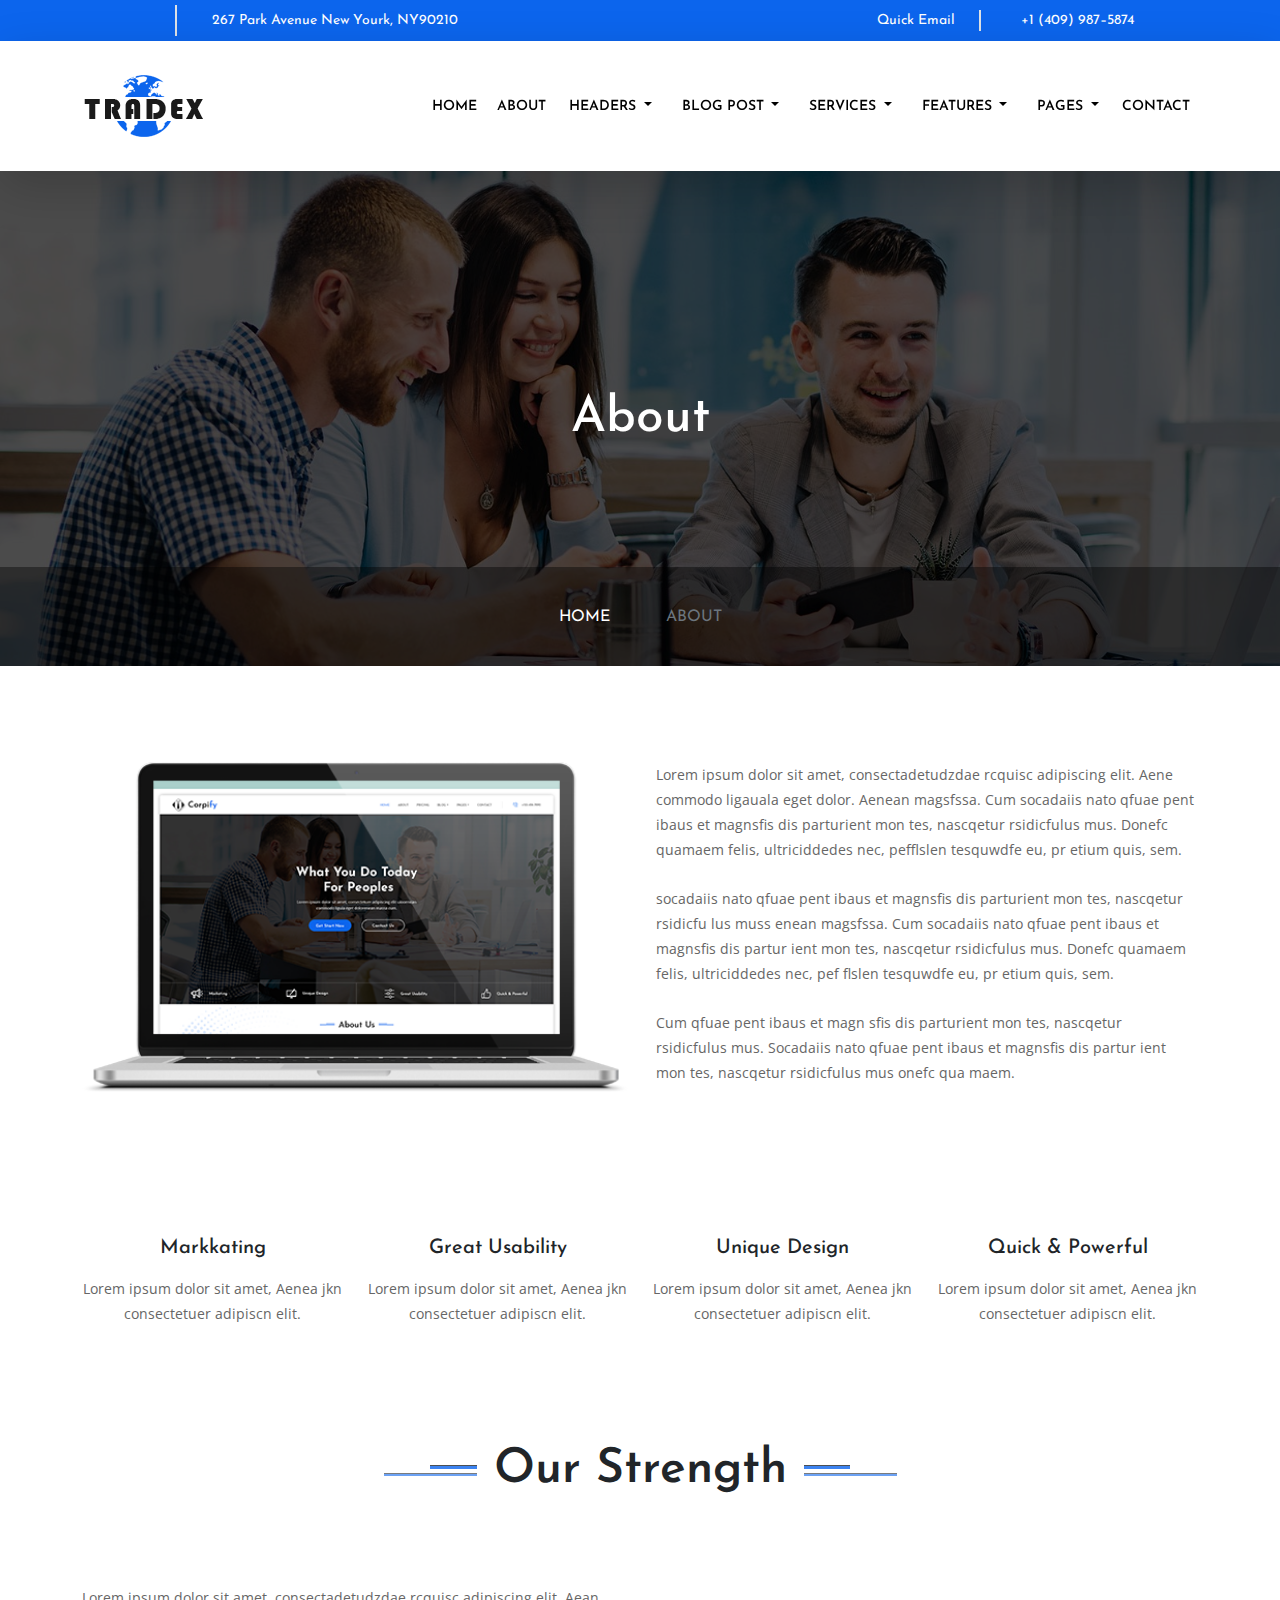
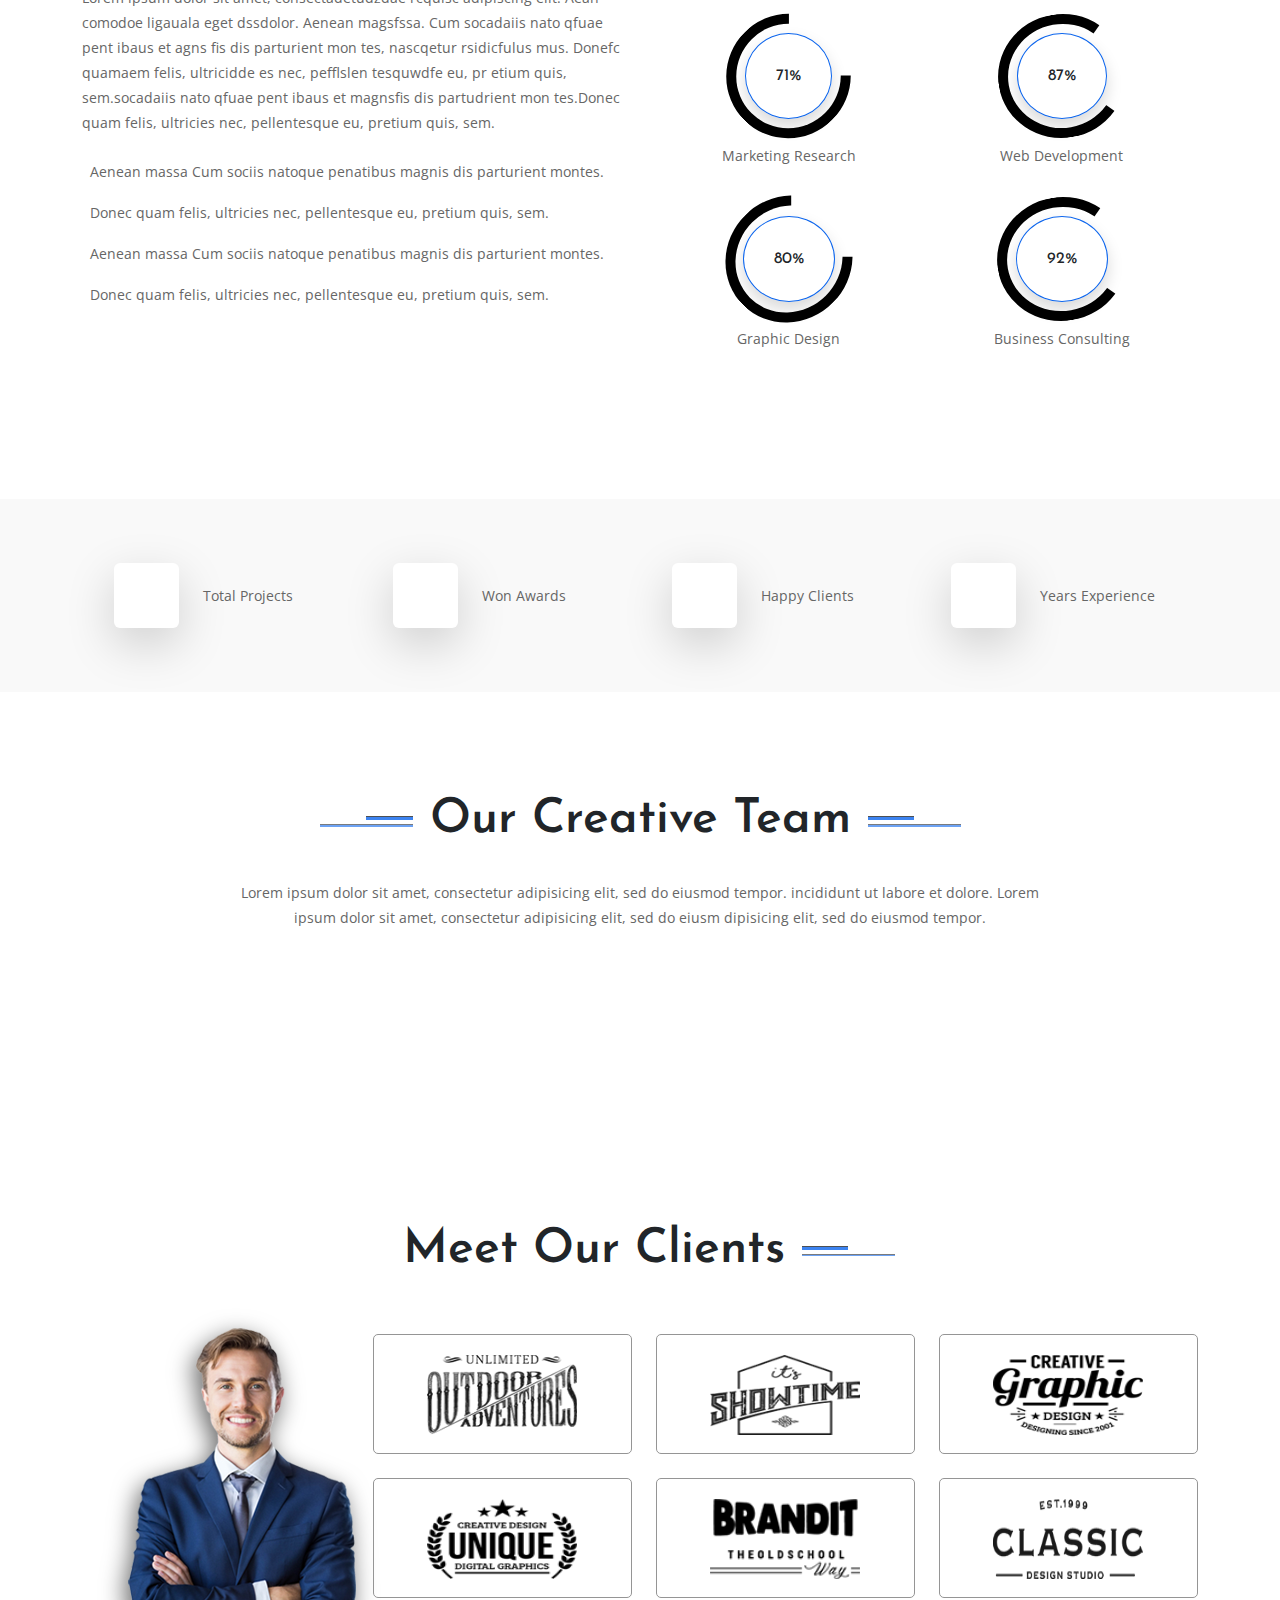
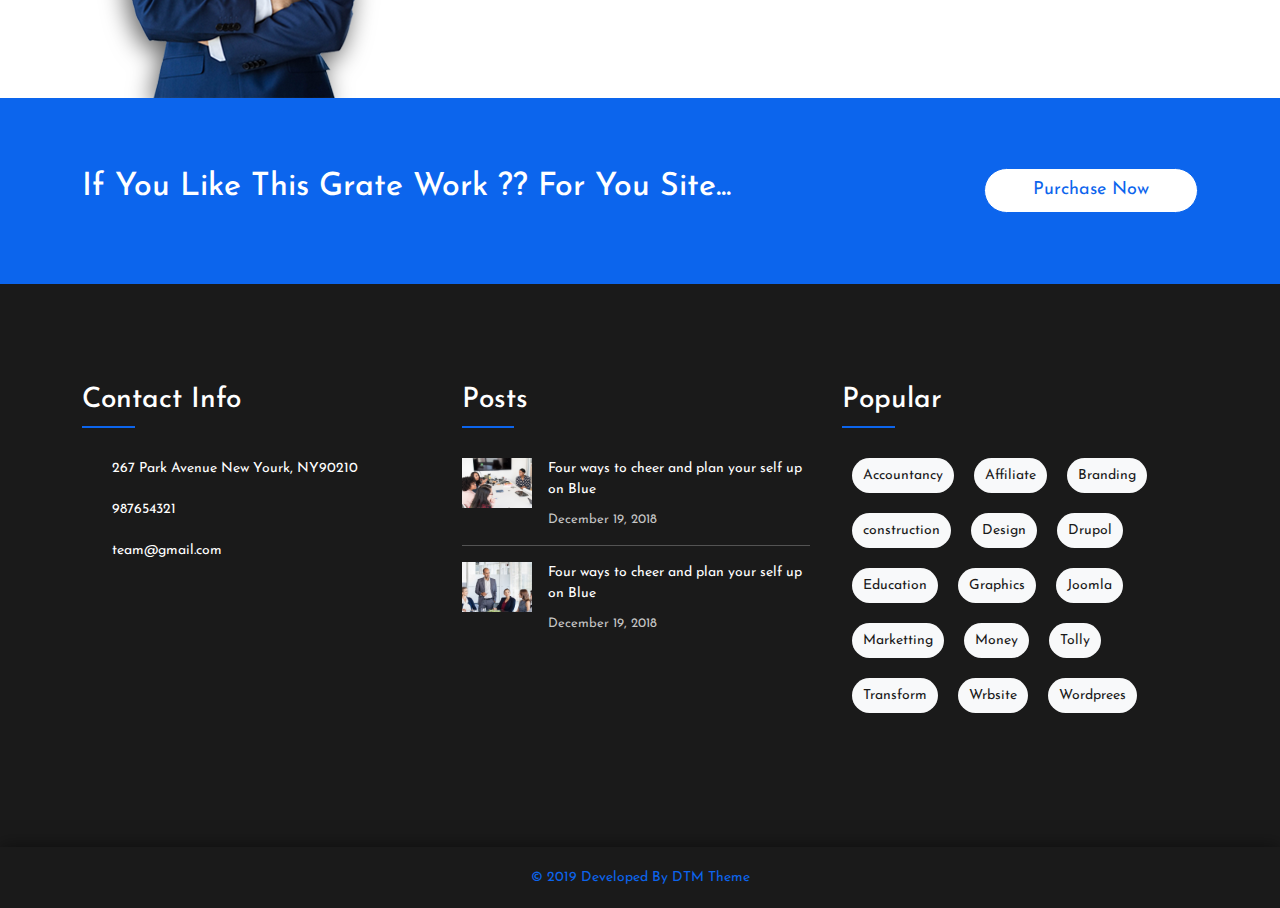
==== about.html @ 4e7ef1e7 "Add files via upload" ====
<!DOCTYPE html>
<html lang="en">
<head>
    <meta charset="UTF-8">
    <meta http-equiv="X-UA-Compatible" content="IE=edge">
    <meta name="viewport" content="width=device-width, initial-scale=1.0">
    <title id="title">About</title>
    <!-- owlcarousel link -->
    <link rel="stylesheet" href="Css/owl.carousel.min.css">
    <link rel="stylesheet" href="Css/owl.theme.default.min.css">
    <!-- google font link -->
    <link rel="preconnect" href="https://fonts.googleapis.com">
    <link rel="preconnect" href="https://fonts.gstatic.com" crossorigin>
    <link href="https://fonts.googleapis.com/css2?family=Josefin+Sans:wght@100;200;300;400;500;600;700&family=Open+Sans:wght@400;600;700&display=swap" rel="stylesheet">
    <!-- fontasome link -->
    <link rel="stylesheet" href="https://cdnjs.cloudflare.com/ajax/libs/font-awesome/6.2.0/css/all.min.css" 
    integrity="sha512-xh6O/CkQoPOWDdYTDqeRdPCVd1SpvCA9XXcUnZS2FmJNp1coAFzvtCN9BmamE+4aHK8yyUHUSCcJHgXloTyT2A==" 
    crossorigin="anonymous" referrerpolicy="no-referrer" />
    <!-- Animate.css File-->
    <link rel="stylesheet" href="https://cdnjs.cloudflare.com/ajax/libs/animate.css/4.1.1/animate.min.css"/>
    <!-- bootstrap file  -->
    <link rel="stylesheet" href="Css/bootstrap.min.css">
    <!-- Custam Css file -->
    <link rel="stylesheet" href="Css/main.css">
    <!-- Css Responsive -->
    <link rel="stylesheet" href="Css/responsive.css">
</head>
<body>
     <!-- Start header -->
     <header class="d-none d-lg-flex" id="head">
        <div class="container d-flex">
            <div class="head-left d-flex">
                <div class="social-icons d-flex ">
                    <a href="https://www.facebook.com/fars.omar.526/"><i class="fa-brands fa-facebook-f pe-2 py-2"></i></a>
                    <a href="https://www.facebook.com/fars.omar.526/"><i class="fa-brands fa-twitter pe-2 py-2"></i></a>
                    <a href="https://www.facebook.com/fars.omar.526/"><i class="fa-brands fa-linkedin-in pe-2 py-2"></i></a>
                    <a href="https://www.facebook.com/fars.omar.526/"><i class="fa-brands fa-instagram pe-2 py-2"></i></a>
                    <a href="https://www.facebook.com/fars.omar.526/"><i class="fa-brands fa-google-plus-g border-end border-2 pe-3 py-2"></i></a>
                </div>
                <div class="address d-flex">
                    <i class="fa fa-location-dot my-auto"></i>
                    <p class="my-auto">267 Park Avenue New Yourk, NY90210</p>
                </div>
            </div>
            <div class="head-right d-flex w-50  justify-content-end align-items-center">
                <div class="email-labal border-end border-2 d-flex align-items-center px-4">
                    <i class="fa-regular fa-envelope px-3"></i>
                    <p class="my-auto">Quick Email</p>
                </div>
                <div class="phone-labal d-flex align-items-center px-2">
                    <i class="fa-solid fa-phone-volume px-3 rotate"></i>
                    <p class="my-auto">+1 (409) 987–5874</p>
                </div>
            </div>
        </div>
    </header>
    <!-- End header -->
    <!-- Start Nav -->
    <nav class="navbar navbar-expand-lg bg-white sticky-top shadow-lg">
      <div class="container">
          <a class="navbar-brand py-4" href="#">
            <img src="Image/Trade-X-Logo.png" alt="Logo">
          </a>
          <button class="navbar-toggler" type="button" data-bs-toggle="collapse" data-bs-target="#navbarNavDropdown" 
          aria-controls="navbarNavDropdown" aria-expanded="false" aria-label="Toggle navigation">
            <span class="navbar-toggler-icon"></span>
          </button>
          <div class="collapse navbar-collapse m-auto justify-content-end" id="navbarNavDropdown">
            <ul class="navbar-nav">
              <li class="nav-item">
                  <a class="nav-link me-1" href="index.html" aria-current="page" >HOME</a>
              </li>
              <li class="nav-item">
                <a class="nav-link" aria-current="page" href="about.html">ABOUT</a>
              </li>
              <li class="nav-item dropdown">
                <a class="nav-link dropdown-toggle" href="#" role="button" data-bs-toggle="dropdown" aria-expanded="false">
                  HEADERS
                </a>
                <ul class="dropdown-menu">
                  <li><a class="dropdown-item" href="#">Header Style1</a></li>
                  <li><a class="dropdown-item" href="#">Header Style 2</a></li>
                  <li><a class="dropdown-item" href="#">Another action</a></li>
                  <li><a class="dropdown-item" href="#">Something else here</a></li>
                </ul>
              </li>
              <li class="nav-item dropdown">
                  <a class="nav-link dropdown-toggle" href="#" role="button" data-bs-toggle="dropdown" aria-expanded="false">
                    BLOG POST
                  </a>
                  <ul class="dropdown-menu">
                    <li><a class="dropdown-item" href="#">Action</a></li>
                    <li><a class="dropdown-item" href="#">Another action</a></li>
                    <li><a class="dropdown-item" href="#">Something else here</a></li>
                  </ul>
              </li>
              <li class="nav-item dropdown">
                  <a class="nav-link dropdown-toggle" href="#" role="button" data-bs-toggle="dropdown" aria-expanded="false">
                    SERVICES
                  </a>
                  <ul class="dropdown-menu">
                    <li><a class="dropdown-item" href="#">Action</a></li>
                    <li><a class="dropdown-item" href="#">Another action</a></li>
                    <li><a class="dropdown-item" href="#">Something else here</a></li>
                  </ul>
              </li>
              <li class="nav-item dropdown">
                  <a class="nav-link dropdown-toggle" href="#" role="button" data-bs-toggle="dropdown" aria-expanded="false">
                    FEATURES
                  </a>
                  <ul class="dropdown-menu">
                    <li><a class="dropdown-item" href="#">Action</a></li>
                    <li><a class="dropdown-item" href="#">Another action</a></li>
                    <li><a class="dropdown-item" href="#">Something else here</a></li>
                  </ul>
              </li>
              <li class="nav-item dropdown">
                  <a class="nav-link dropdown-toggle" href="#" role="button" data-bs-toggle="dropdown" aria-expanded="false">
                    PAGES
                  </a>
                  <ul class="dropdown-menu">
                    <li><a class="dropdown-item" href="#">Action</a></li>
                    <li><a class="dropdown-item" href="#">Another action</a></li>
                    <li><a class="dropdown-item" href="#">Something else here</a></li>
                  </ul>
              </li>
              <li class="nav-item">
                  <a class="nav-link" aria-current="page" href="contact.html">CONTACT</a>
              </li>
            </ul>
          </div>
      </div>
    </nav>
    <!-- End Nav -->
    <!-- Start About Slider -->
    <section class="contactSlider">
      <div class="layOut d-flex">
        <h1 class="m-auto">About</h1>
      </div>
      <div class="smallLayOut d-flex">
        <a href="index.html" class="mx-3">
          HOME
          <i class="fa-solid fa-angle-right ms-4"></i>
        </a>
        <a href="about.html" class="mx-3 text-muted">ABOUT</a>
      </div>
    </section>
    <!-- End About Slider -->
    <!-- Start Laptop Section -->
    <section class="laptop my-5 py-5">
        <div class="container">
          <div class="row">
            <div class="col-12 col-lg-6 mb-4">
              <img src="Image/laptop.png" alt="Laptop" class="w-100">
          </div>
          <div class="col-12 col-lg-6 px-3">
              <p class="p-common">
                  Lorem ipsum dolor sit amet, consectadetudzdae rcquisc adipiscing elit. Aene commodo ligauala eget dolor. Aenean magsfssa. 
                  Cum socadaiis nato qfuae pent ibaus et magnsfis dis parturient mon tes, nascqetur rsidicfulus mus. Donefc quamaem felis, 
                  ultriciddedes nec, pefflslen tesquwdfe eu, pr etium quis, sem.
              </p>
              <br>
              <p class="p-common">
                  socadaiis nato qfuae pent ibaus et magnsfis dis parturient mon tes, nascqetur rsidicfu lus muss enean magsfssa. 
                  Cum socadaiis nato qfuae pent ibaus et magnsfis dis partur ient mon tes, nascqetur rsidicfulus mus. 
                  Donefc quamaem felis, ultriciddedes nec, pef flslen tesquwdfe eu, pr etium quis, sem.
              </p>
              <br>
              <p class="p-common">
                  Cum qfuae pent ibaus et magn sfis dis parturient mon tes, nascqetur rsidicfulus mus. 
                  Socadaiis nato qfuae pent ibaus et magnsfis dis partur ient mon tes, 
                  nascqetur rsidicfulus mus onefc qua maem.
              </p>
            </div>
          </div> 
        </div>
    </section>
    <!-- End Laptop Section -->
    <!-- Start Icons Section -->
    <div class="serivces-about">
        <div class="container">
            <div class="row">
                <div class="col-12 col-md-6 col-lg-3 d-flex flex-column text-center icon-box">
                   <i class="fa fa-bullhorn mb-4"></i></a>  
                    <h5 class="mb-3">Markkating</h5>
                    <p class="p-common mb-3">
                        Lorem ipsum dolor sit amet, Aenea jkn consectetuer adipiscn elit.
                    </p>
                </div>
                <div class="col-12 col-md-6 col-lg-3 d-flex flex-column text-center icon-box">
                    <i class="fa-solid fa-sliders mb-4"></i>
                    <h5 class="mb-3">Great Usability</h5>
                    <p class="p-common mb-3">
                        Lorem ipsum dolor sit amet, Aenea jkn consectetuer adipiscn elit.
                    </p>
                </div>
                <div class="col-12 col-md-6 col-lg-3 d-flex flex-column text-center icon-box">
                    <i class="fa-solid fa-tv mb-4"></i>
                    <h5 class="mb-3">Unique Design</h5>
                    <p class="p-common mb-3">
                        Lorem ipsum dolor sit amet, Aenea jkn consectetuer adipiscn elit.
                    </p>
                </div>
                <div class="col-12 col-md-6 col-lg-3 d-flex flex-column text-center icon-box">
                    <i class="fa fa-thumbs-up mb-4"></i>
                    <h5 class="mb-3">Quick & Powerful</h5>
                    <p class="p-common mb-3">
                        Lorem ipsum dolor sit amet, Aenea jkn consectetuer adipiscn elit.
                    </p>
                </div>
            </div>
        </div>
    </div>
    <!-- End Icons Section -->
    <!-- start Our Strength -->
    <div class="ourStrength">
        <div class="container">
            <div class="row mb-5 pb-2">
                <div class="header-seation row justify-content-center">
                  <div class="head-side right col-2 col-md-1">
                    <hr>
                    <hr>
                  </div>
                  <div class="head-middle col-auto my-auto">
                    <p class="display-5 fw-semibold">Our Strength</p>
                  </div>
                  <div class="head-side col-2 col-md-1">
                    <hr>
                    <hr>
                  </div>
                </div>
            </div>
            <div class="row">
                <div class="col-12 col-lg-6">
                    <p class="p-common">
                        Lorem ipsum dolor sit amet, consectadetudzdae rcquisc adipiscing elit. 
                        Aean comodoe ligauala eget dssdolor. Aenean magsfssa. 
                        Cum socadaiis nato qfuae pent ibaus et agns fis dis parturient mon tes, 
                        nascqetur rsidicfulus mus. Donefc quamaem felis, ultricidde es nec, 
                        pefflslen tesquwdfe eu, pr etium quis, 
                        sem.socadaiis nato qfuae pent ibaus et magnsfis dis partudrient mon tes.Donec quam felis, 
                        ultricies nec, pellentesque eu, pretium quis, sem.
                    </p>
                    <br>
                    <div class="d-flex align-items-center mb-3">
                        <i class="fa fa-angle-double-right text-muted me-2 icon"></i>
                        <p class="p-common">
                            Aenean massa Cum sociis natoque penatibus magnis dis parturient montes.
                        </p>
                    </div>
                    <div class="d-flex align-items-center mb-3">
                        <i class="fa fa-angle-double-right text-muted me-2 icon"></i>
                        <p class="p-common">
                          Donec quam felis, ultricies nec, pellentesque eu, pretium quis, sem.
                        </p>
                    </div>
                    <div class="d-flex align-items-center mb-3">
                        <i class="fa fa-angle-double-right text-muted me-2 icon"></i>
                        <p class="p-common">
                            Aenean massa Cum sociis natoque penatibus magnis dis parturient montes.
                        </p>
                    </div>
                    <div class="d-flex align-items-center mb-3">
                        <i class="fa fa-angle-double-right text-muted me-2 icon"></i>
                        <p class="p-common">
                            Donec quam felis, ultricies nec, pellentesque eu, pretium quis, sem.
                        </p>
                    </div>
                </div>
                <div class="col-12 col-lg-6 d-flex flex-wrap mt-5">
                  <div class="col-12 col-md-6 d-flex mb-5 flex-column">
                    <span class="m-auto shadow"><p class="m-auto">71%</p></span>
                    <p class="p-common m-auto pt-4">Marketing Research</p>
                  </div>
                  <div class="col-12 col-md-6 d-flex mb-5 flex-column">
                    <span class="m-auto shadow  n87"><p class="m-auto">87%</p></span>
                    <p class="p-common m-auto pt-4">Web Development</p>
                  </div>
                  <div class="col-12 col-md-6 d-flex mb-5 flex-column">
                    <span class="m-auto shadow"><p class="m-auto">80%</p></span>
                    <p class="p-common m-auto pt-4">Graphic Design</p>
                  </div>
                  <div class="col-12 col-md-6 d-flex mb-5 flex-column">
                    <span class="m-auto shadow n92"><p class="m-auto">92%</p></span>
                    <p class="p-common m-auto pt-4">Business Consulting</p>
                  </div>
                </div>
            </div>
        </div>
    </div>
    <!-- End Our Strength -->
    <!-- Start Counter -->
    <section class="counter py-5">
      <div class="container d-flex justify-content-between flex-column flex-md-row">
        <div class="counter-1 d-flex align-items-center py-3 mx-auto">
          <a class="aInCounterBox d-flex shadow-lg mx-4 rounded-2"><i class="m-auto fa fa-tv"></i></a>
          <div class="counter-info">
            <h4 class="countWant"></h4>
            <p class="p-common">Total Projects</p>
          </div>
        </div>
        <div class="counter-1 d-flex align-items-center py-3 mx-auto">
          <a class="aInCounterBox d-flex shadow-lg mx-4 rounded-2"><i class="m-auto fa fa-trophy"></i></a>
          <div class="counter-info">
            <h4 class="countWant"></h4>
            <p class="p-common">Won Awards</p>
          </div>
        </div>
        <div class="counter-1 d-flex align-items-center py-3 mx-auto">
          <a class="aInCounterBox d-flex shadow-lg mx-4 rounded-2"><i class="m-auto fa fa-face-smile"></i></a>
          <div class="counter-info">
            <h4 class="countWant"></h4>
            <p class="p-common">Happy Clients</p>
          </div>
        </div>
        <div class="counter-1 d-flex align-items-center py-3 mx-auto">
          <a class="aInCounterBox d-flex shadow-lg mx-4 rounded-2"><i class="m-auto fa-solid fa-calendar-days"></i></a>
          <div class="counter-info">
            <h4 class="countWant"></h4>
            <p class="p-common">Years Experience</p>
          </div>
        </div>
      </div>
    </section>
    <!-- End Counter -->
    <!-- Start Our Creative Team -->
    <section class="ourCreativeTeamAbout">
      <div class="container">
        <div class="row">
          <div class="header-seation row justify-content-center">
            <div class="head-side right col-2 col-md-1">
              <hr>
              <hr>
            </div>
            <div class="head-middle col-auto my-auto">
              <p class="display-5 fw-semibold">Our Creative Team</p>
            </div>
            <div class="head-side col-2 col-md-1">
              <hr>
              <hr>
            </div>
          </div>
          <p class="text-center m-auto p-common w-75 mb-5">
            Lorem ipsum dolor sit amet, consectetur adipisicing elit, 
            sed do eiusmod tempor. 
            incididunt ut labore et dolore. 
            Lorem ipsum dolor sit amet, consectetur adipisicing elit, 
            sed do eiusm dipisicing elit, sed do eiusmod tempor.
          </p>
        </div>
        <div class="row my-5 pb-5">
          <div class="owl-carousel owl-theme">
            <div class="item">
              <div class="ourTeamItem text-center">
                <img src="Image/team1.png" class="mx-auto">
                <div class="teamInfo">
                  <h6 class="pt-3"><a>Jen Whyan</a></h6>
                  <span>Founder</span>
                  <div class="movedPart">
                    <span class="upHover"></span>
                    <div class="social-icons">
                      <a href="https://www.facebook.com/fars.omar.526/"><i class="fa-brands fa-facebook-f pe-2 py-2"></i></a>
                      <a href="https://www.facebook.com/fars.omar.526/"><i class="fa-brands fa-twitter pe-2 py-2"></i></a>
                      <a href="https://www.facebook.com/fars.omar.526/"><i class="fa-brands fa-linkedin-in pe-2 py-2"></i></a>
                      <a href="https://www.facebook.com/fars.omar.526/"><i class="fa-brands fa-google-plus-g pe-3 py-2"></i></a>
                      <a href="https://www.facebook.com/fars.omar.526/"><i class="fa-brands fa-tumblr pe-2 py-2"></i></a>
                  </div>
                  </div>
                </div>
              </div>
            </div>
            <div class="item">
              <div class="ourTeamItem text-center">
                <img src="Image/team2.png" class="mx-auto">
                <div class="teamInfo">
                  <h6 class="pt-3"><a>Jen Whyan</a></h6>
                  <span>Founder</span>
                  <div class="movedPart">
                    <span class="upHover"></span>
                    <div class="social-icons">
                      <a href="https://www.facebook.com/fars.omar.526/"><i class="fa-brands fa-facebook-f pe-2 py-2"></i></a>
                      <a href="https://www.facebook.com/fars.omar.526/"><i class="fa-brands fa-twitter pe-2 py-2"></i></a>
                      <a href="https://www.facebook.com/fars.omar.526/"><i class="fa-brands fa-linkedin-in pe-2 py-2"></i></a>
                      <a href="https://www.facebook.com/fars.omar.526/"><i class="fa-brands fa-google-plus-g pe-3 py-2"></i></a>
                      <a href="https://www.facebook.com/fars.omar.526/"><i class="fa-brands fa-tumblr pe-2 py-2"></i></a>
                  </div>
                  </div>
                </div>
              </div>
            </div>
            <div class="item">
              <div class="ourTeamItem text-center">
                <img src="Image/team3.png" class="mx-auto">
                <div class="teamInfo">
                  <h6 class="pt-3"><a>Jen Whyan</a></h6>
                  <span>Founder</span>
                  <div class="movedPart">
                    <span class="upHover"></span>
                    <div class="social-icons">
                      <a href="https://www.facebook.com/fars.omar.526/"><i class="fa-brands fa-facebook-f pe-2 py-2"></i></a>
                      <a href="https://www.facebook.com/fars.omar.526/"><i class="fa-brands fa-twitter pe-2 py-2"></i></a>
                      <a href="https://www.facebook.com/fars.omar.526/"><i class="fa-brands fa-linkedin-in pe-2 py-2"></i></a>
                      <a href="https://www.facebook.com/fars.omar.526/"><i class="fa-brands fa-google-plus-g pe-3 py-2"></i></a>
                      <a href="https://www.facebook.com/fars.omar.526/"><i class="fa-brands fa-tumblr pe-2 py-2"></i></a>
                  </div>
                  </div>
                </div>
              </div>
            </div>
            <div class="item">
              <div class="ourTeamItem text-center">
                <img src="Image/team4.png" class="mx-auto">
                <div class="teamInfo">
                  <h6 class="pt-3"><a>Jen Whyan</a></h6>
                  <span>Founder</span>
                  <div class="movedPart">
                    <span class="upHover"></span>
                    <div class="social-icons">
                      <a href="https://www.facebook.com/fars.omar.526/"><i class="fa-brands fa-facebook-f pe-2 py-2"></i></a>
                      <a href="https://www.facebook.com/fars.omar.526/"><i class="fa-brands fa-twitter pe-2 py-2"></i></a>
                      <a href="https://www.facebook.com/fars.omar.526/"><i class="fa-brands fa-linkedin-in pe-2 py-2"></i></a>
                      <a href="https://www.facebook.com/fars.omar.526/"><i class="fa-brands fa-google-plus-g pe-3 py-2"></i></a>
                      <a href="https://www.facebook.com/fars.omar.526/"><i class="fa-brands fa-tumblr pe-2 py-2"></i></a>
                  </div>
                  </div>
                </div>
              </div>
            </div>
            <div class="item">
              <div class="ourTeamItem text-center">
                <img src="Image/team5.png" class="mx-auto">
                <div class="teamInfo">
                  <h6 class="pt-3"><a>Jen Whyan</a></h6>
                  <span>Founder</span>
                  <div class="movedPart">
                    <span class="upHover"></span>
                    <div class="social-icons">
                      <a href="https://www.facebook.com/fars.omar.526/"><i class="fa-brands fa-facebook-f pe-2 py-2"></i></a>
                      <a href="https://www.facebook.com/fars.omar.526/"><i class="fa-brands fa-twitter pe-2 py-2"></i></a>
                      <a href="https://www.facebook.com/fars.omar.526/"><i class="fa-brands fa-linkedin-in pe-2 py-2"></i></a>
                      <a href="https://www.facebook.com/fars.omar.526/"><i class="fa-brands fa-google-plus-g pe-3 py-2"></i></a>
                      <a href="https://www.facebook.com/fars.omar.526/"><i class="fa-brands fa-tumblr pe-2 py-2"></i></a>
                  </div>
                  </div>
                </div>
              </div>
            </div>
            <div class="item">
              <div class="ourTeamItem text-center">
                <img src="Image/team6.png" class="mx-auto w-75">
                <div class="teamInfo">
                  <h6 class="pt-3"><a>Jen Whyan</a></h6>
                  <span>Founder</span>
                  <div class="movedPart">
                    <span class="upHover"></span>
                    <div class="social-icons">
                      <a href="https://www.facebook.com/fars.omar.526/"><i class="fa-brands fa-facebook-f pe-2 py-2"></i></a>
                      <a href="https://www.facebook.com/fars.omar.526/"><i class="fa-brands fa-twitter pe-2 py-2"></i></a>
                      <a href="https://www.facebook.com/fars.omar.526/"><i class="fa-brands fa-linkedin-in pe-2 py-2"></i></a>
                      <a href="https://www.facebook.com/fars.omar.526/"><i class="fa-brands fa-google-plus-g pe-3 py-2"></i></a>
                      <a href="https://www.facebook.com/fars.omar.526/"><i class="fa-brands fa-tumblr pe-2 py-2"></i></a>
                  </div>
                  </div>
                </div>
              </div>
            </div>
          </div>
        </div>
      </div>
    </section>
    <!-- End Our Creative Team -->
    <!-- Start Meet Our Clients -->
    <section class="clinets pt-0">
      <div class="container">
        <div class="row">
          <div class="header-seation row justify-content-center">
            <div class="head-middle col-auto">
              <p class="display-5 fw-semibold">Meet Our Clients</p>
            </div>
            <div class="head-side col-2 col-md-1">
              <hr>
              <hr>
            </div>
          </div>
        </div>
        <div class="row imgConts">
          <div class="clinet col-12 col-md-6 col-lg-4  gy-4  gx-4 d-flex">
            <div class="inner m-auto">
              <img src="Image/partner-g1.png" class="mx-auto">
            </div>
          </div>
          <div class="clinet col-12 col-md-6 col-lg-4  gy-4 gx-4 d-flex">
            <div class="inner m-auto">
              <img src="Image/partner-g2.png" class="mx-auto">
            </div>
          </div>
          <div class="clinet col-12 col-md-6 col-lg-4  gy-4 gx-4 d-flex">
            <div class="inner m-auto">
              <img src="Image/partner-g3.png" class="mx-auto">
            </div>
          </div>
          <div class="clinet col-12 col-md-6 col-lg-4 gy-4 gx-4 d-flex">
            <div class="inner m-auto">
              <img src="Image/partner-g4.png" class="mx-auto">
            </div>
          </div>
          <div class="clinet col-12 col-md-6 col-lg-4 gy-4 gx-4 d-flex">
            <div class="inner m-auto">
              <img src="Image/partner-g5.png" class="mx-auto">
            </div>
          </div>
          <div class="clinet col-12 col-md-6 col-lg-4 gy-4 gx-4 d-flex">
            <div class="inner m-auto">
              <img src="Image/partner2.png" class="mx-auto">
            </div>
          </div>
      </div>
      <img src="Image/team5.png" alt="Team5" class="main-img">
    </section>
    <!-- End Meet Our Clients -->
    <!-- Start Purchase -->
    <section class="purchase">
      <div class="container d-flex justify-content-between position-relative">
        <i class="fa-solid fa-phone-volume"></i>
        <div class="r-part">
          <h2>If You Like This Grate Work ?? For You Site...</h2>
        </div>
        <div class="l-part">
          <button class="btn effect special bg-light rounded-pill py-2 px-5">Purchase Now</button>
        </div>
      </div>
    </section>
    <!-- End Purchase -->
    <!-- start Footer -->
    <footer>
      <div class="container">
        <div class="row justify-content-between">
          <div class="col-12 col-md-6 col-lg-4 gx-4 mb-4 d-flex flex-column contact">
            <div class="inner">
              <h3>Contact Info</h3>
              <div class="bord"></div>
              <div class="address d-flex"> 
                <i class="fa fa-location-dot my-auto "></i>
                <p class="my-auto">267 Park Avenue New Yourk, NY90210</p>
              </div>
              <div class="phone-labal d-flex align-items-center">
                <i class="fa-solid fa-phone-volume rotatex"></i>
                <p class="my-auto">987654321</p>
              </div>
              <div class="email-labal d-flex align-items-center">
                <i class="fa-regular fa-envelope"></i>
                <p class="my-auto">team@gmail.com</p>
              </div>
            </div>
          </div>
          <div class="col-12 col-md-6 col-lg-4 gx-4 mb-4 d-flex flex-column posts">
            <div class="inner pe-2">
              <h3>Posts</h3>
              <div class="bord"></div>
              <div class="post d-flex">
                <img src="Image/gallery2-1-360x260.png">
                <div class="info ms-3">
                  <a href="">Four ways to cheer and plan your self up on Blue</a>
                  <p>
                    <i class="m-auto fa-solid fa-calendar-days"></i>
                    December 19, 2018
                  </p>
                </div>
              </div>
              <hr>
              <div class="post d-flex">
                <img src="Image/bg3-360x260.jpg">
                <div class="info ms-3">
                  <a href="">Four ways to cheer and plan your self up on Blue</a>
                  <p>
                    <i class="m-auto fa-solid fa-calendar-days"></i>
                    December 19, 2018
                  </p>
                </div>
              </div>
              </div>
            </div>
          <div class="col-12 col-md-6 col-lg-4 gx-4 mb-4 d-flex flex-column popular">
            <div class="inner">
              <h3>Popular</h3>
              <div class="bord"></div>
              <div class="buttonsCont d-flex flex-wrap">
                <button class="btn bg-light rounded-pill text-center mt-0">Accountancy</button>
                <button class="btn bg-light rounded-pill text-center mt-0">Affiliate</button>
                <button class="btn bg-light rounded-pill text-center mt-0">Branding</button>
                <button class="btn bg-light rounded-pill text-center">construction</button>
                <button class="btn bg-light rounded-pill text-center">Design</button>
                <button class="btn bg-light rounded-pill text-center">Drupol</button>
                <button class="btn bg-light rounded-pill text-center">Education</button>
                <button class="btn bg-light rounded-pill text-center">Graphics</button>
                <button class="btn bg-light rounded-pill text-center">Joomla</button>
                <button class="btn bg-light rounded-pill text-center">Marketting</button>
                <button class="btn bg-light rounded-pill text-center">Money</button>
                <button class="btn bg-light rounded-pill text-center">Tolly</button>
                <button class="btn bg-light rounded-pill text-center">Transform</button>
                <button class="btn bg-light rounded-pill text-center">Wrbsite</button>
                <button class="btn bg-light rounded-pill text-center">Wordprees</button>
              </div>
        </div>
      </div>
    </footer>
    <!-- End Footer -->
    <!-- Start Under Footer -->
    <section class="underFooter">
      <div class="container d-flex">
        <a class="mx-auto">© 2019 Developed By DTM Theme</a>
      </div>
    </section>
    <!-- End Under Footer -->
    <!-- Start Scroll Button -->
      <div class="button scroll" id="scrollDiv">
        <a href="#head" id="scrollBtn"><i class="fa-sharp fa-solid fa-angle-up"></i></a>
      </div>
    <!-- End Scroll Button -->


    




    <!-- jQuary file -->
    <script src="https://cdnjs.cloudflare.com/ajax/libs/jquery/3.6.1/jquery.min.js" 
    integrity="sha512-aVKKRRi/Q/YV+4mjoKBsE4x3H+BkegoM/em46NNlCqNTmUYADjBbeNefNxYV7giUp0VxICtqdrbqU7iVaeZNXA==" 
    crossorigin="anonymous" referrerpolicy="no-referrer">
    </script>
    <!-- owl.carousel File -->
    <script src="Js/owl.carousel.min.js"></script>
    <!-- Js Bootstrap File -->
    <script src="Js/bootstrap.bundle.min.js"></script>
    <!-- About Js File -->
    <script src="Js/main.js"></script>
</body>
</html>
---- Css/main.css ----
* {
    box-sizing: border-box;
    font-family: 'Josefin Sans', sans-serif;
    scroll-behavior: smooth;
    margin: 0;
    padding: 0;
}
/* Global rules */
:root {
    --id-color : #0c65ed;
    --animate-delay: 0.5s;
}
.hover-c {
    color: var(--id-color);
}
.hover-b {
    background-color: var(--id-color);
}
.effect {  /* effect Glasses */
    position: relative;
    overflow: hidden;
}
.effect.special {
    background-color: white !important;
    color: var(--id-color) !important;
    border-color: var(--id-color) !important;
}
.effect.special::after {
    background-color: #0c65ed;
}
.effect:hover::after {
    transform: translate(400px) rotate(30deg);
}
.effect::after {
    content: "";
    position: absolute;
    top: -60%;
    left: -40%;
    width: 30%;
    background-color: white;
    opacity: 0.2;
    height: 200%;
    transform: rotate(30deg);
    transition-duration: 0.6s;
}
.c-white {
    color: white !important;
}
.header-seation {
    margin: 100px auto 30px;
    display: flex;
}
.head-side {
    padding: 0;
    margin: auto 0;
}
.header-seation .head-middle {
    text-align: center;
}
.header-seation .head-middle p {
    margin: auto;
    padding: 0 5px;
}
.header-seation hr {
    background-color: var(--id-color);
    margin: 4px 0;
}
.header-seation hr:nth-child(1) {
    height: 4px;
    opacity: 0.8;
    width: 50%;
}
.header-seation .head-side.right hr:nth-child(1) {
    margin-left: auto;
}
.header-seation hr:nth-child(2) {
    height: 2.7px;
    opacity: 0.6;
}
.p-common {
    color: #666666 ;
    font-size: 14px;
    line-height: 25px;
    font-family: 'Open Sans', sans-serif;
    margin-bottom: 0;
}
.learn-more {
    background-color: var(--id-color) !important;
    color: white !important;
}
/* Start Custam */
/* Start header */
header {
    background-color: var(--id-color);
}
header .container {
    color: white;
    font-family: 'Josefin Sans', sans-serif;
    font-size: 14px;
}
header .container .head-left {
    color: white;
    width: 45%;
    align-items: center;
}
.social-icons a {
    padding: 10px 5px;
}
.social-icons a i {
    color: white;
}
header .container .head-left .address * {
    padding: 10px 10px;
}
.rotate {
    transform: rotate(-45deg);
}
/* End header */
/* Start Nav */
nav {
    font-size: 14px;
    font-weight: 600;
}
nav .collapse .navbar-nav .dropdown {
    padding: 0 7px;
}
nav .collapse .navbar-nav .dropdown .dropdown-menu {
    display: block;
    visibility: hidden;
    transform: translateX(-20px);
    opacity: 0;
    border-top: 3px solid var(--id-color);
    border-radius: 0 !important;
}
nav .collapse .navbar-nav .dropdown:hover .dropdown-menu {
    visibility: visible;
    opacity: 1;
    transform: translateX(10px);
    transition-duration: 0.7s;
}
nav .collapse .navbar-nav .dropdown .dropdown-menu :not(:last-child){
    border-bottom: 3px solid #eee;
}
nav .collapse .navbar-nav .dropdown:hover .dropdown-menu .dropdown-item {
    padding: 10px 20px;
}
.nav-link {
    color: black;
}
nav .collapse .navbar-nav .dropdown .dropdown-menu .dropdown-item:hover {
    color: var(--id-color);
}
nav .collapse .navbar-nav a:hover {
    color: var(--id-color);
    background-color: white;
    /* 000 */
}
/* End Nav */
/* Start slider */
.slider-section .slide .carousel-inner img {
    filter: brightness(30%);
}

.carousel-indicators {
    top: 0%;
    left: 80%;
    flex-direction: column;
}
.carousel-indicators button {
    width: 10px !important;
    height: 10px !important;
    border: 1px solid white !important;
    margin-top: 20px !important;
    background-color: white !important;
}
.carousel-indicators .active {
    background-color: transparent !important;
}
.slider-section .carousel-inner .carousel-item .carousel-caption {
    top: 37% !important;
}
.slider-section .carousel-inner .carousel-item .carousel-caption h5 {
    font-size: 60px;
}
.slider-section .carousel-inner .carousel-item .carousel-caption p {
    font-size: 18px;
}
.slider-section .carousel-inner .carousel-item .carousel-caption button {
    width: 20%;
}
.slider-section .carousel-inner .carousel-item .carousel-caption :nth-child(4):hover {
    background-color: var(--id-color) !important;
}
/* Start About Us */
.about-us {
    margin-bottom: 200px;

}
.about-us .bady-about-me button {
    background-color: var(--id-color) !important;
    color: white !important;
}
.about-us .bady-about-me .row .boxs-cont {
    position: absolute;
    background-color: white;
    top: 5%;
    left: 0;
}
.about-img {
    height: auto;
    max-width: auto;
}
.about-us .bady-about-me .about-box a {
    color: black;
}
.boxs-cont .about-box a,
.boxs-cont .about-box i {
    width: 27px;
    height: 27px;
}
.about-us .bady-about-me .about-box:hover a ,
.about-us .bady-about-me .about-box:hover .about-box-info h6 {
    color: var(--id-color);
}
/* End About Us */
/* Start Counter */
.counter {
    background-color: #f9f9f9;
}
.aInCounterBox {
    width: 65px;
    height: 65px;
    background-color: white;
}
.aInCounterBox i {
    font-size: 30px !important;
}
.counter-info {
    width: 150px;
}
.aInCounterBox i::before {
    width: 50px;
    height: 50px;
    margin: auto;
}
.counter-info h4 {
    font-weight: 600;
    margin: 0;
}
/*   Start Our Services  */
.ourServives {
    background-image: url(../Image/service-bg.jpg);
    background-position: center;
    background-attachment: fixed;
    background-size: cover;
    position: relative;
    z-index: 1;
    padding-bottom: 100px;
}
.ourServives::after {
    position: absolute;
    content: "";
    left: 0;
    top: 0;
    width: 100%;
    height: 100%;
    background-color: #000;
    opacity: .9;
    z-index: -1;
}
.serives-item .cardCont {
    border: 1px solid #6a6968;
    border-radius: 5px;
}
.ourServives .cardCont .faceCard {
    padding: 70px 20px;
    position: relative;
    width: 100%;
    height: 100%;
    overflow: hidden;
}
.ourServives .cardCont .faceCard i {
    font-size: 50px;
}
.ourServives .cardCont .faceCard h4 {
    margin-top: 15px;
}
.ourServives .cardCont .faceCard .backCard {
    background-color: #f9f9f9;
    color: black;
    padding: 0 20px;
    border-radius: 5px;
    position: absolute;
    width: 100%;
    height: 100%;
    top: 100%;
    left: 0;
    padding-top: 10px;
    transition: all 0.3s ease;
}
.ourServives .cardCont .faceCard:hover .backCard {
    top: 0;
}

/*   End Our Services  */
/*   Start Our Work */
.ourWorkItem {
    position: relative;
}
.ourWorkItem img {
    transition-duration: 0.3s;
}
.ourWorkItem:hover img {
    box-shadow: 0 0 15px 0 rgb(67 67 67 / 50%);
}
.ourWorkItem .projectTitle {
    position: absolute;
    padding: 10px 0px 10px 30px;
    width: 88%;
    bottom: 2.5%;
    left: 6%;
    background-color: rgba(12, 101, 237, .8);
    border-radius: 10px;
    transform: scaleX(0.1);
    opacity: 0;
}
.ourWorkItem:hover .projectTitle {
    transform: scaleX(1);
    opacity: 1;
    transition: all 0.3s ease;
    visibility: visible;
}
/*   End Our Work */
/* Srart Image */
.image {
    margin-top: 100px;
    height: 100vh;
    background-image: url(../Image/ecommerce-cover-22.jpg);
    background-position: center;
    background-size: cover;
}
/* End Image */
/* Start Our Creative Team  */
.ourCreativeTeam {
    background-color: #f9f9f9;
}
.ourCreativeTeam .ourTeamItem {
    display: flex;
    flex-direction: column;
    position: relative;
    overflow: hidden;
}
.ourCreativeTeam .ourTeamItem:hover .teamInfo {
    bottom: 0%;
}
.ourCreativeTeam .ourTeamItem:hover .teamInfo span {
    border: none;
    transition-delay: 0.3s;
}
.ourCreativeTeam .ourTeamItem .teamInfo {
    background-color: white;
    width: 100%;
    position: absolute;
    bottom: -36%;
    width: 100%;
    display: flex;
    flex-direction: column;
    align-items: center;
    transition-duration: 0.3s;
}
.ourCreativeTeam .ourTeamItem .teamInfo span {
    font-size: 14px;
    width: 80%;
    text-align: center;
    color: var(--id-color);
    padding-bottom: 10px;
    border-bottom: #000 2px solid;
    transition: border 0s 0.3s;
}
.ourCreativeTeam .ourTeamItem .teamInfo .movedPart {
    width: 100%;
    padding: 0 10%;
    display: flex;
    flex-direction: column;
    align-items: center;
}
.ourCreativeTeam .ourTeamItem .teamInfo .movedPart .p-common p {
    margin-bottom: 0;
}
.ourCreativeTeam .ourTeamItem .teamInfo .movedPart .social-icons {
    background-color: var(--id-color);
    width: 100%;
    border-radius: 5px 5px 0 0;
    display: flex;
    padding: 0 20%;
    justify-content: space-between;
    font-size: 14px;
    border: 1px solid black;
    /* transform: scaleY(0.02);
    transition-duration: 0.3S;
    transition-delay: 0.2S; */
}
.ourCreativeTeam .ourTeamItem .teamInfo .movedPart .social-icons a {
    padding: 5px 0;
}
.ourCreativeTeam .ourTeamItem .teamInfo .movedPart .social-icons a:hover i {
    color: black;
}
/* End Our Creative Team  */

/* Start Our Pricing  */
/* .nav .nav-item .right-btn {
    color: #000 !important;
} */
.ourPricing {
    height: 100vh;
}
.ourPricing .priceCont .Cont {
    border: 1px solid #eaeaea;
}
.ourPricing .priceCont ul {
    list-style: none;
    margin: 0;
    padding: 0;
    padding: 0 10%;
    
}
.ourPricing .priceCont ul h5 {
    font-size: 18px;
}
.ourPricing .priceCont ul li  {
    padding: 30px 0;
    border-bottom: 1px solid #eaeaea;
}
.ourPricing .priceCont ul :nth-child(4) {
    border-top: 1px solid #eaeaea;
}

.ourPricing.priceCont ul * {
    margin: 0 auto;
}
.ourPricing .priceCont .under-line {
    width: 20%;
    border: none;
    border-bottom: var(--id-color) 2px solid;
    opacity: 0.6;
    margin: 0 auto;
    margin-bottom: 30px;
}
.ourPricing .priceCont span {
    color: var(--id-color);
}
.ourPricing .priceCont .Cont li,
.ourPricing .priceCont .Cont h2
{
    width: 100% !important;
    text-align: center;
}
.ourPricing .priceCont ul button {
    background-color: var(--id-color);
    padding:  20px 40px 15px;
    color: white;
    font-size: 14px;

}
.ourPricing .priceCont .Cont .line-1 i {
    color: var(--id-color);
    font-size: 18px;
}
.ourPricing .row .nav-item .nav-link {
    padding: 15px 60px;
    font-size: 18px;
    border: 1px solid var(--id-color);
    color: var(--id-color);
}
.ourPricing .row .nav-item .nav-link.active {
    color: white !important;
}
.ourPricing .row .nav-item .nav-link.left-btn {
    border-radius: 50px 0 0 50px;
}
.ourPricing .row .nav-item .nav-link.right-btn {
    border-radius: 0 50px 50px 0;

}
/* End Our Pricing  */
/* Start Subscribe */

.subscribe {
    padding: 85px 0;
    background-color: #1a1a1a;
    color: white;
}
.subscribe .sub-right {
    width: 40%;
}
.subscribe .sub-left {
    width: 40%;
}
.subscribe .sub-right input {
    outline: none;
    font-size: 14px;
    height: 44px !important;
}
.subscribe .sub-left h2 {
    font-size: 40px;
}
.subscribe .sub-left i {
    font-size: 55px;
    margin-right: 20px;
}
.subscribe .sub-right button {
    padding: 8px 40px;
    background-color: var(--id-color);
    color: white;
    margin-left: 20px;
    height: 44px !important;

}
.sub-right
/* Start Subscribe */
/*  */

.cc , .owl-carousel .owl-nav .owl-prev {
    background-color: var(--id-color) !important;
    padding: 5px 20px !important;
    border-radius: 50px 0 0 50px !important;
    transition: all 0.2s linear;
}
.cc , .owl-carousel .owl-nav .owl-prev:hover {
    background-color: #1a1a1a !important;
}
.owl-carousel .owl-nav button.owl-next {
    background-color: var(--id-color) !important;
    padding: 5px 20px !important;
    border-radius: 0 50px 50px 0 !important;  
    transition: all 0.2s linear;  
}
.owl-carousel .owl-nav button.owl-next:hover {
    background-color: #1a1a1a !important;
}
.owl-carousel .owl-nav button.owl-next, .owl-carousel .owl-nav button.owl-prev, .owl-carousel button.owl-dot i {
    font-size: 14px !important;
    color: white !important;
    margin: 5px !important;
}
.owl-carousel .owl-nav button.owl-next, .owl-carousel .owl-nav button.owl-prev, .owl-carousel button.owl-dot {
     padding: 3px 15px !important;
}
.testimonial .container .row .owl-carousel .item .card .row .col-md-3 {
    display: flex;
    padding-left: 20px;
}
.testimonial .container .row .owl-carousel .item .card img{
    width: 124px;
    height: 124px;
    margin: auto;
}
.testimonial .container .row .owl-carousel .item .card span {
    color: var(--id-color);
    font-size: 14px;
}
/*  */
/* Start Latest Blog */
.blog {
    background-color: #f9f9f9;
}
.blog .blog-card:hover .social-icons {
    background-color: var(--id-color) !important;
}
.blog .blog-card:hover .smallNotes .backGround {
    width: 100% !important;
}
.blog .blog-card:hover .img-div img {
    transform: scale(1.1) rotate(-2deg);
}
.blog .blog-card .img-div img {
    transition: all 0.2s linear;
}
.blog .blog-card .img-div {
    overflow: hidden;
}
.blog .blog-card .blogCardInfo .fPart .social-icons {
    display: flex;
    padding: 20px 0;
    width: 45px;
    background-color: #1a1a1a;
    flex-direction: column;
    justify-content: space-between;
    transition-duration: 0.3s;
}
.blog .blog-card .blogCardInfo .fPart .social-icons a {
    margin: auto;
}
.blog .blog-card .blogCardInfo .sPart .smallNotes {
    color: #858585;
    font-size: 12px;
    position: relative;
}
.blog .blog-card .blogCardInfo .sPart .smallNotes .backGround {
    transition: width 0.3s linear;
    position: absolute;
    width: 25%;
    height: 2px;
    background-color: var(--id-color);
    bottom: 0;
    left: 0;
}
.blog .blog-card .blogCardInfo .sPart .smallNotes a {
    text-decoration: none;
    color: inherit;
}
.blog .blog-card .blogCardInfo .sPart .smallNotes a:hover {
    color: var(--id-color);
}
.blog .blog-card .blogCardInfo .sPart .p-common {
    font-size: 14px;
}
.blog .blog-card .blogCardInfo .sPart .read {
    text-decoration: none;
    color: #1a1a1a;
}
.blog .blog-card .blogCardInfo .sPart .read .pp {
    font-size: 14px;
}
.blog .blog-card .blogCardInfo .sPart .read i {
    transition-duration: 0.2s;
}
.blog .blog-card .blogCardInfo .sPart .read:hover i {
    margin-left: 10px;
}
/* Start Meet Our Clients */
.clinets {
    padding: 100px 0;
    position: relative;
}
.clinets .container .imgConts {
    margin-left: 25%;
}
.clinets .container .clinet .inner {
    border: 1px solid #959595;
    border-radius: 5px;
    width: 100%;
    height: 120px;
    display: flex;
}
.clinets .container .imgConts .clinet .inner img {
    width: 150px;
    height: 80px;
    margin: 20px 60px;
}
.clinets .main-img {
    position: absolute;
    bottom: 0;
    left: 10%;
    filter: drop-shadow(-4px 8px 12px #666666);
    z-index: -1;
}
/* End Meet Our Clients */
/* Start Purchase */
.purchase {
    padding: 70px 0;
    background-color: var(--id-color);
    color: white;
}
.purchase .container i {
    position: absolute;
    top: 20%;
    transform: rotate(-45deg) translatey(-50%);
    left: 0;
    font-size: 100px;
    opacity: 0.5;
}
.purchase .container .l-part button {
    max-height: 45px;
    min-width: 195px;
    font-size: 18px;
}
/* End Purchase */
/* Start Footer */
footer {
    padding: 100px 0;
    background-color: #1a1a1a;
    color: white;
    font-size: 14px;
}
footer .container .bord {
    width: 15%;
    height: 2px;
    background-color: var(--id-color);
    margin-bottom: 30px;
}
footer .container .contact i {
    width: 30px;
    font-size: 18px;
}
footer .container .contact .inner div:not(.bord) {
    margin: 20px 0;
}
footer .container .post img {
    width: 20%;
    height: 100% !important;
}
footer .container .post .info a {
    text-decoration: none;
    color: inherit;
    transition: all 0.2s linear;
}
footer .container .post .info a:hover {
    opacity: 0.7;
}
footer .container .post .info p {
    margin-top: 10px;
    margin-bottom: 0;
    padding: 0;
    color: #c6c6c6;
    font-size: 13px;
}
.rotatex {
    transform: rotate(-45deg) translateY(-5px);
}
footer .container .popular button {
    padding: 0 10px;
    height: 35px;
    width: auto;
    color: #1a1a1a !important;
    font-size: 14px !important;
    margin: 10px;
    transition: all 0.2s linear;
}
footer .container .popular button:hover {
    background-color: var(--id-color) !important;
    color: white !important;
}
/* End footer */
/* Start Under Footer */
.underFooter {
    background-color: #1a1a1a;
    padding: 20px 0;
    box-shadow: 0 0 18px 0 rgb(0 0 0 / 50%);
    color: white;
}
.underFooter a {
    margin: auto;
    color: var(--id-color);
    text-decoration: none;
    font-size: 14px;
}
/* Start Under Footer */
/* Start Scrool Button */
.scroll {
    position: fixed;
    bottom: 40px;
    right: 40px;
    z-index: 99;
    visibility: hidden;
    opacity: 0;
    transition-duration:0.3s;
}
.scroll a {
    margin: auto;
    display: flex;
    background-color: var(--id-color);
    height: 40px;
    width: 40px;
    border-radius: 50%;
}
.scroll i {
    align-self: center;
    text-align: center;
    color: white;
    font-size: 20px;
    width: 100%;
}
/* End Scrool Button */


/* ------------------------------ Start Contact Page ------------------------------------ */
/* Start Contact Slider */
.contactSlider {
    background-image: url(../Image/slider1.jpg);
    background-position: top;
    background-repeat: no-repeat;
    background-size: cover;
    height: 55vh;
    position: relative;
    color: white;
}
.contactSlider .layOut {
    position: absolute;
    top: 0;
    left: 0;
    background-color: rgb(0 0 0 / 70%);
    z-index: 1;
    width: 100%;
    height: 100%;

}
.contactSlider .layOut h1 {
    font-size: 50px;
}
.contactSlider .smallLayOut {
    position: absolute;
    height: 20%;
    bottom: 0;
    left: 0;
    width: 100%;
    z-index: 99;
    display: flex;
    justify-content: center;
    align-items: center;
    background-color: rgb(0 0 0 / 40%);
    color: white;
}
.contactSlider .smallLayOut a {
    text-decoration: none;
    color: white;
}
.contactInfo .container .row .Cont i {
    color: var(--id-color);
    font-size: 40px;
}
/* End Contact Slider */
/* Start Get In Touch */
.inTouch .Cont input,
textarea {
    border: none;
    padding: 5px 0;
    border-bottom: 1px solid #666666 !important;
    padding-left: 35px;
}
.inTouch .Cont input:hover ,
.inTouch textarea:hover{
    border-bottom: 1px solid var(--id-color) !important;
}
.inTouch .Cont input:focus {
    outline: none;
}
.inTouch .Cont hr {
    width: 100%;
}
.inTouch i {
    position: absolute;
    top: 7px;
    left: 20px;
}
.inTouch textarea {
    width: 100%;
    resize: both !important;
    overflow: auto !important;
    border: none;
    outline: none;
}
/* End Get In Touch */
/* ------------------------------ End Contact Page ------------------------------------ */

/* ------------------------------ Start About Page ------------------------------------ */
/* Start Icons Section */
.serivces-about .icon-box {

}
.serivces-about .icon-box i {
    color: var(--id-color);
    font-size: 40px;
}
/* End Icons Section */
/* Our Strength  */
.ourStrength {
    margin-bottom: 100px;
}
.ourStrength .icon {
    font-size: 10px;
}
.ourStrength span {
    padding: 30px;
    border: 1px solid var(--id-color);
    border-radius: 50%;
    position: relative;
}
.ourStrength span::after {
    position: absolute;
    content: "";
    top: -20px;
    left: -20px;
    width: calc(100% + 20px);
    height: calc(100% + 20px);
    border-radius: 50%;
    z-index: -1;
    box-sizing: content-box !important;
    border: 10px solid;
    border-color:  #000 transparent #000 #000;
    transform: rotate(-45deg);
    
}
.ourStrength .n87::after,
.ourStrength .n92::after {
    transform: rotate(-10deg);
}
/* Our Team Creative About */
.owl-carousel .owl-stage {
    padding: 50px 0;
}
.ourCreativeTeamAbout .owl-carousel .owl-nav button.owl-next {
    padding: 3px 15px !important;
}
.ourCreativeTeamAbout .owl-carousel .owl-nav button.owl-next, .owl-carousel .owl-nav button.owl-prev, .owl-carousel button.owl-dot {
    padding: 3px 15px !important;
}
.ourCreativeTeamAbout .movedPart {
    background-color: var(--id-color);
}
.ourCreativeTeamAbout .item img {
    height: 370px !important;
    width: auto !important;
}
.ourCreativeTeamAbout .teamInfo {
    box-shadow: 0 0 5px 0 rgb(0 0 0 / 15%);
    position: relative;
    background-color: white;
    border-radius: 5px;
}
.ourCreativeTeamAbout .movedPart .social-icons {
    position: absolute;
    width: 90%;
    bottom: 0%;
    left: 5%;
    z-index: -2;
    background-color: #0c65ed;
    transition: all 0.3s linear;
    border-radius: 0 0 5px 5px;
}
.ourCreativeTeamAbout .ourTeamItem:hover .social-icons {
    bottom: -32%;
}
.ourCreativeTeamAbout .ourTeamItem .social-icons i {
    font-size: 14px;
}
.ourCreativeTeamAbout .ourTeamItem:hover::before {
    height: 80%;
}
.ourCreativeTeamAbout .ourTeamItem .teamInfo {
    padding: 10px;
    position: relative;
}
.ourCreativeTeamAbout .ourTeamItem .teamInfo h6 {
    font-weight: 600;
    font-size: 18px;
    padding-bottom: 5px;
}
.ourCreativeTeamAbout .ourTeamItem .teamInfo h6:hover {
    color: var(--id-color);
}
.ourCreativeTeamAbout .ourTeamItem .teamInfo span {
    font-size: 14px;
    font-weight: 600;
    color: var(--id-color);
    padding-bottom: 10px;
} 
.ourCreativeTeamAbout .ourTeamItem::before {
    content: "";
    position: absolute;
    bottom: 0;
    left: 5%;
    width: 90%;
    transition: all 0.3s linear;
    border-radius: 5px 5px 0 0;
    margin: auto;
    height: 10%;
    background-color: var(--id-color);
    z-index: -1;
}



/* ------------------------------ End About Page ------------------------------------ */
---- Css/responsive.css ----
@media screen and (max-width: 990px) {
    /* Start Nav */
    nav .collapse .navbar-nav .dropdown .dropdown-menu {
        display: none;
    }
    nav .collapse .navbar-nav .dropdown:hover .dropdown-menu {
        display: block;
        width: 50%;
        transform: none;
    }
    nav .collapse .navbar-nav .dropdown {
        padding: 0;
    }
    /* Start Slider */
    .carousel-inner {
        height: 50vh !important;
    }   
    .carousel-inner img {
        height: 100% !important;
    }
    /* Start About Us */
    .header-seation .head-middle p {
        font-size: 24px !important;
    }
    .boxs-cont {
        position: static !important;
        margin-bottom: 20px;
    }
    .about-img {
        height: 100% !important;
    }
    .thrid-col {
        margin-top: 20px;
    }
    .about-img {
        height: 100%;
        max-width: 100%;
    }
    /* Start Counter */
    .aInCounterBox {
        width: 90px;
        height: 90px;
    }
    .aInCounterBox i {
        font-size: 40px;
    }
    .counter-info h4 {
        font-weight: 700;
        font-size: x-large;
    }
    .counter-info .p-common {
        font-size: 18px;
    }
    /* End Counter */
    /* Start Our Services */
    .c-white.p-common.w-75 {
        width: 100% !important;
    }
    /* End Our Services */
    .ourCreativeTeam .ourTeamItem .teamInfo {
        bottom: -42.5%;
    }
    .subscribe .container {
        flex-direction: column;
    }
    .subscribe .container .sub-left,
    .subscribe .container .sub-right {
        width: 100%;
        margin: 10px 0;
    }
    /* Start Our Pricing */
    .ourPricing .row .nav-item .nav-link {
        padding: 15px 25px;
    }
    /* start our clients */
    .clinets .container .imgConts {
        margin-left: 0;
    }
    .clinets .main-img {
        display: none;
    }
    /* testimonial */
    .testimonial .container .row .owl-carousel .item .card .row .col-md-3 {
        padding-left: 0;
    }
    .testimonial .card  {
        text-align: center;
    }
}

@media screen and (max-width: 1200px) {
    .ourCreativeTeam .ourTeamItem .teamInfo {
        bottom: -42.5%;
    }
}
@media screen and (max-width: 770px) {
    .ourCreativeTeam .ourTeamItem .teamInfo {
        bottom: -35.5%;
    }
    .purchase .container i {
        display: none;
    }
    .purchase .container .l-part button {
        font-size: 14px;
    }
    .purchase .container .r-part h2 {
        text-align: center;
        margin-bottom: 10px;
    }
    .purchase .container {
        flex-direction: column;
        align-items: center;
    }
    .subscribe .sub-left h2 {
        font-size: 30px;
    }
    .subscribe .sub-left i {
        font-size: 30px;
    }
    .scroll {
        right: 30px;
        bottom: 30px;
    }
}
@media screen and (max-width: 400px) {
    .ourCreativeTeam .header-seation .head-middle {
        padding: 0 !important;
    }
    .scroll {
        right: 20px;
        bottom: 20px;
    }
}
@media screen and (max-width: 300px) {
    .ourCreativeTeam .header-seation .head-middle{
       width: 50%;
    }
    .ourPricing .row .nav-item .nav-link {
        padding: 10px 15px;
    }
    .scroll {
        right: 15px;
        bottom: 15px;
    }
}
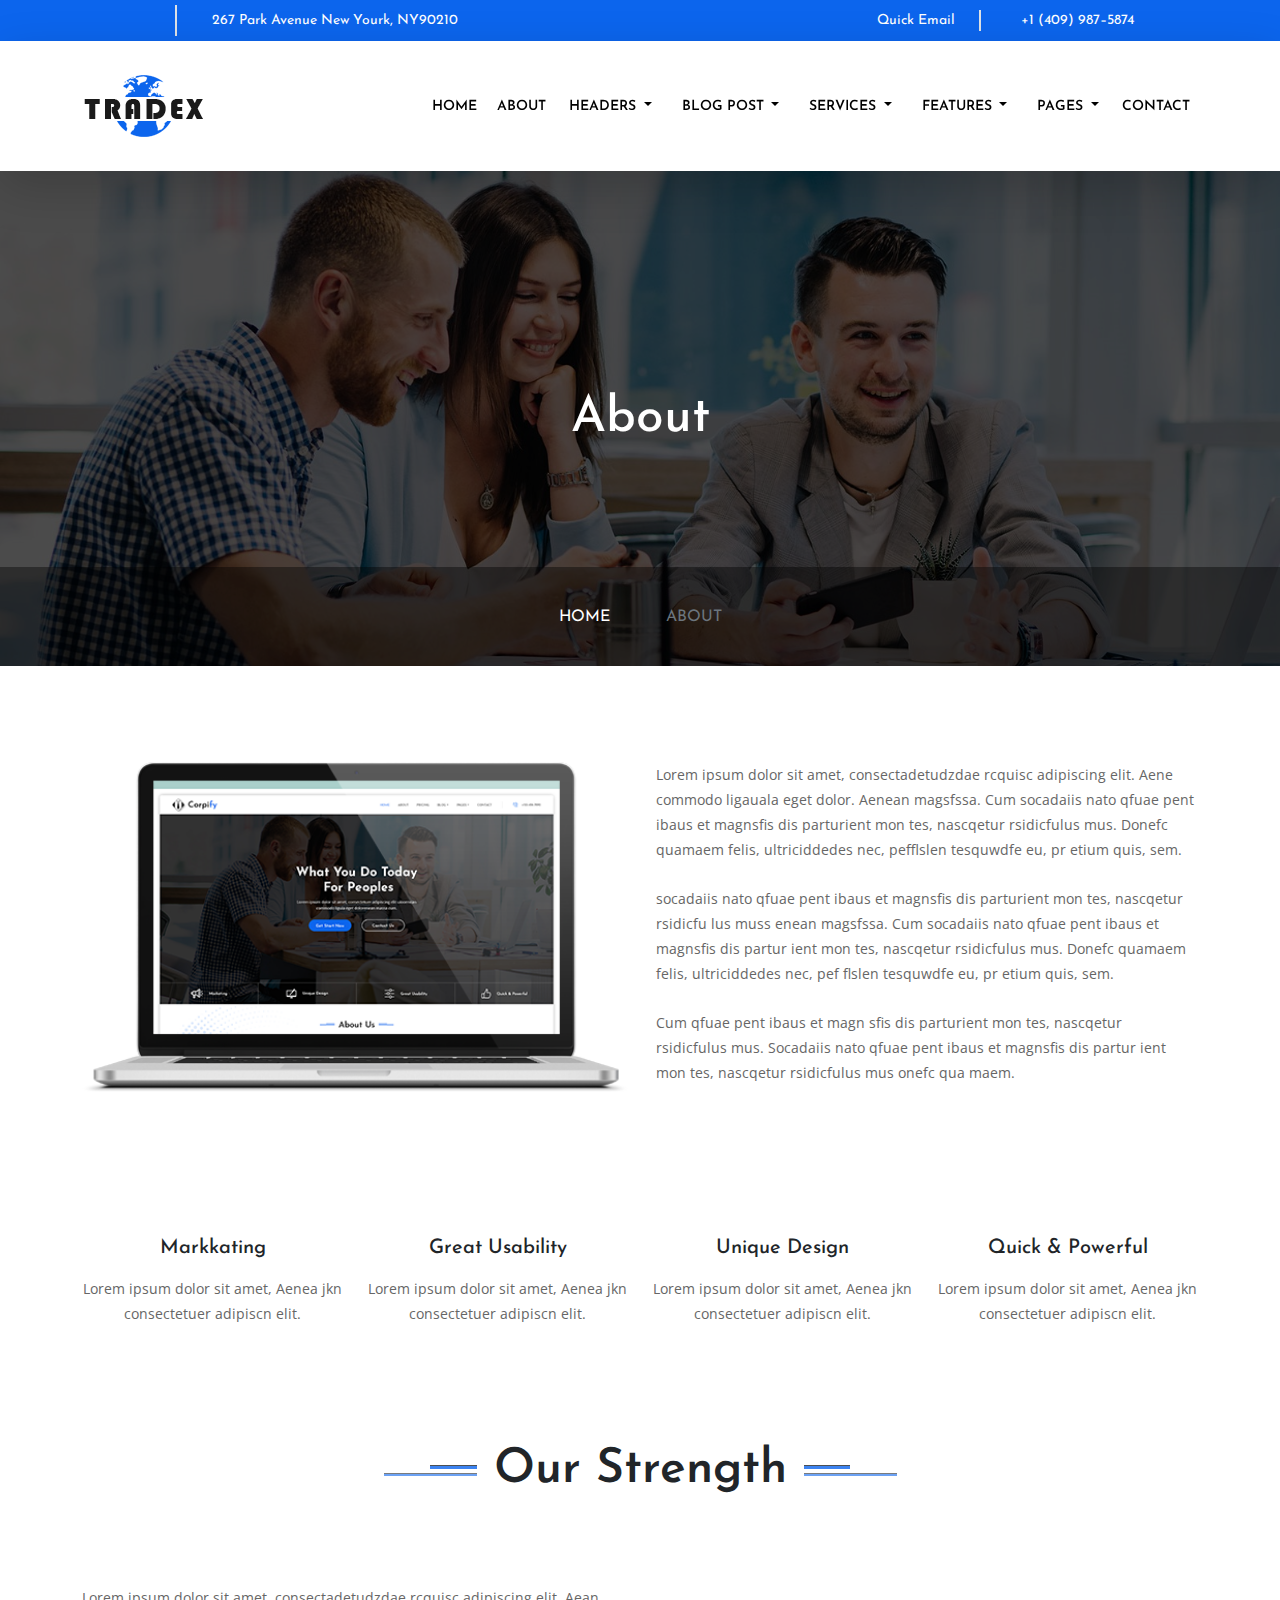
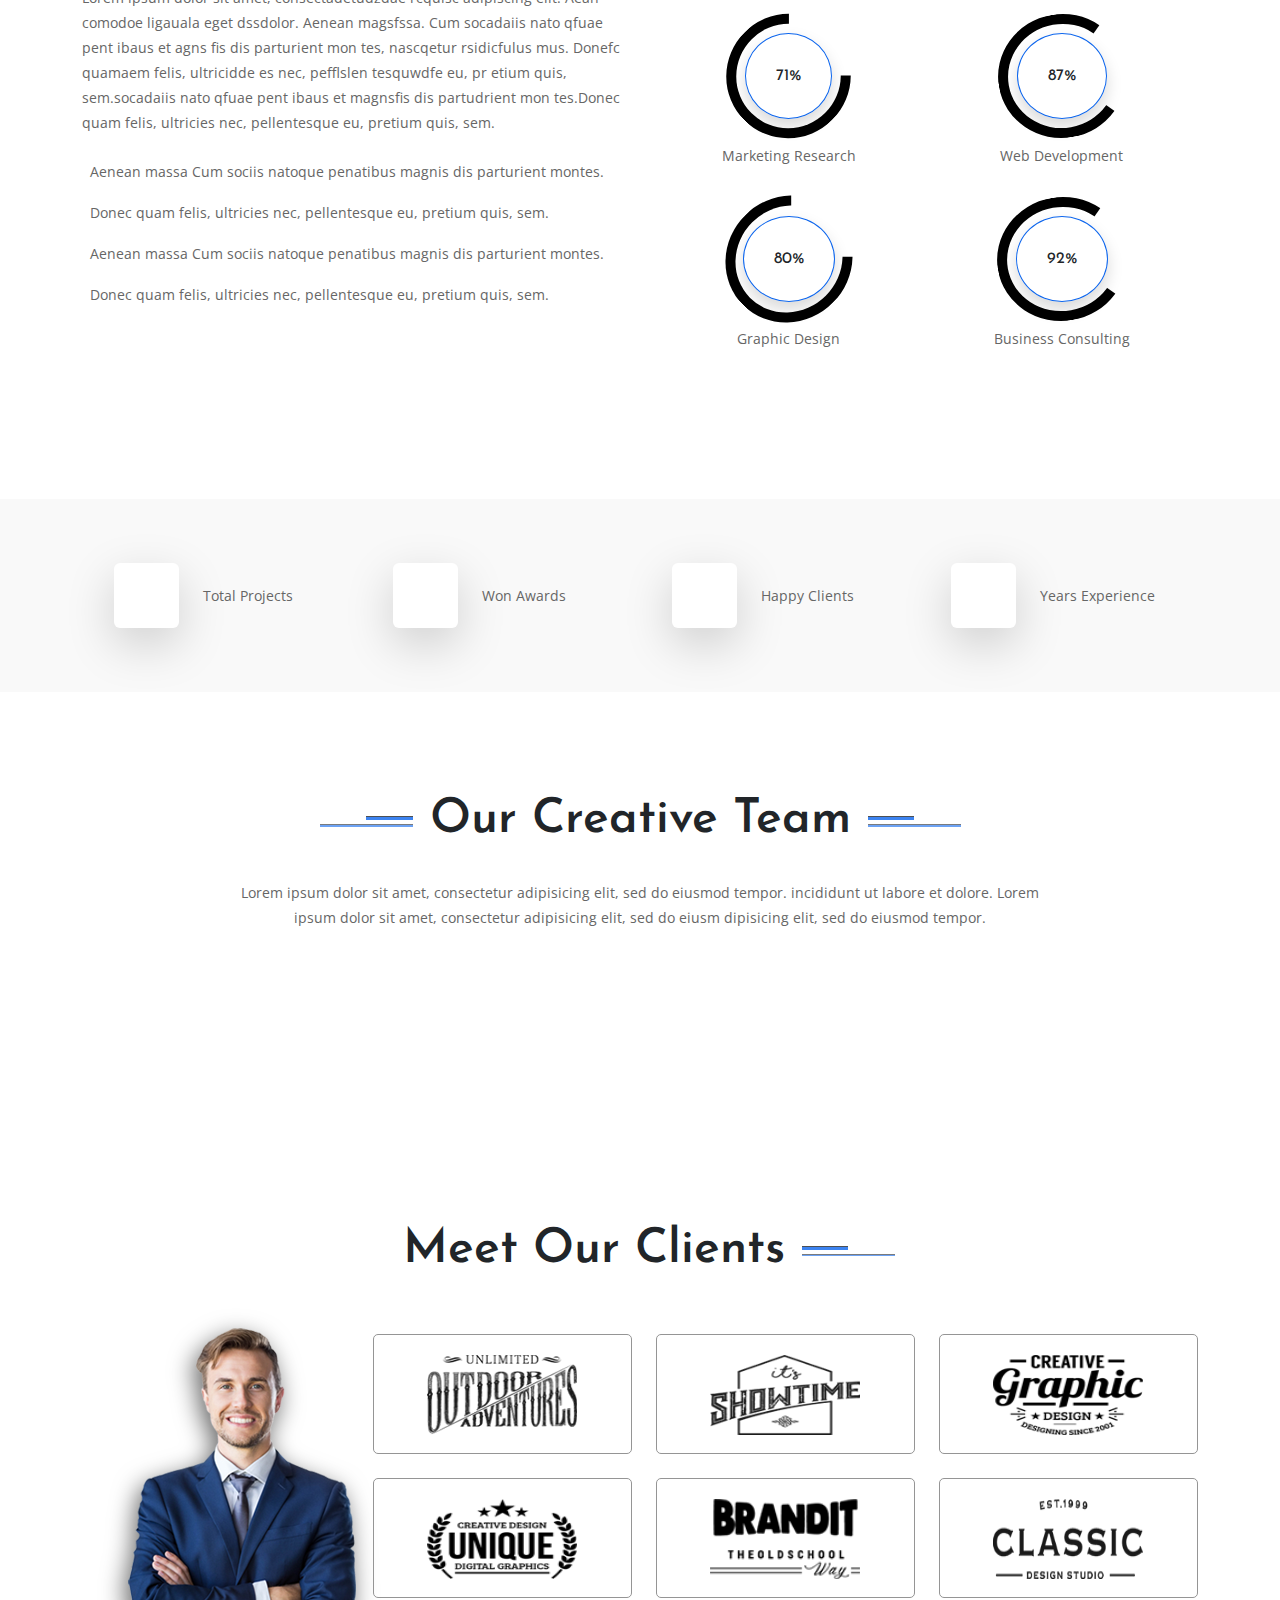
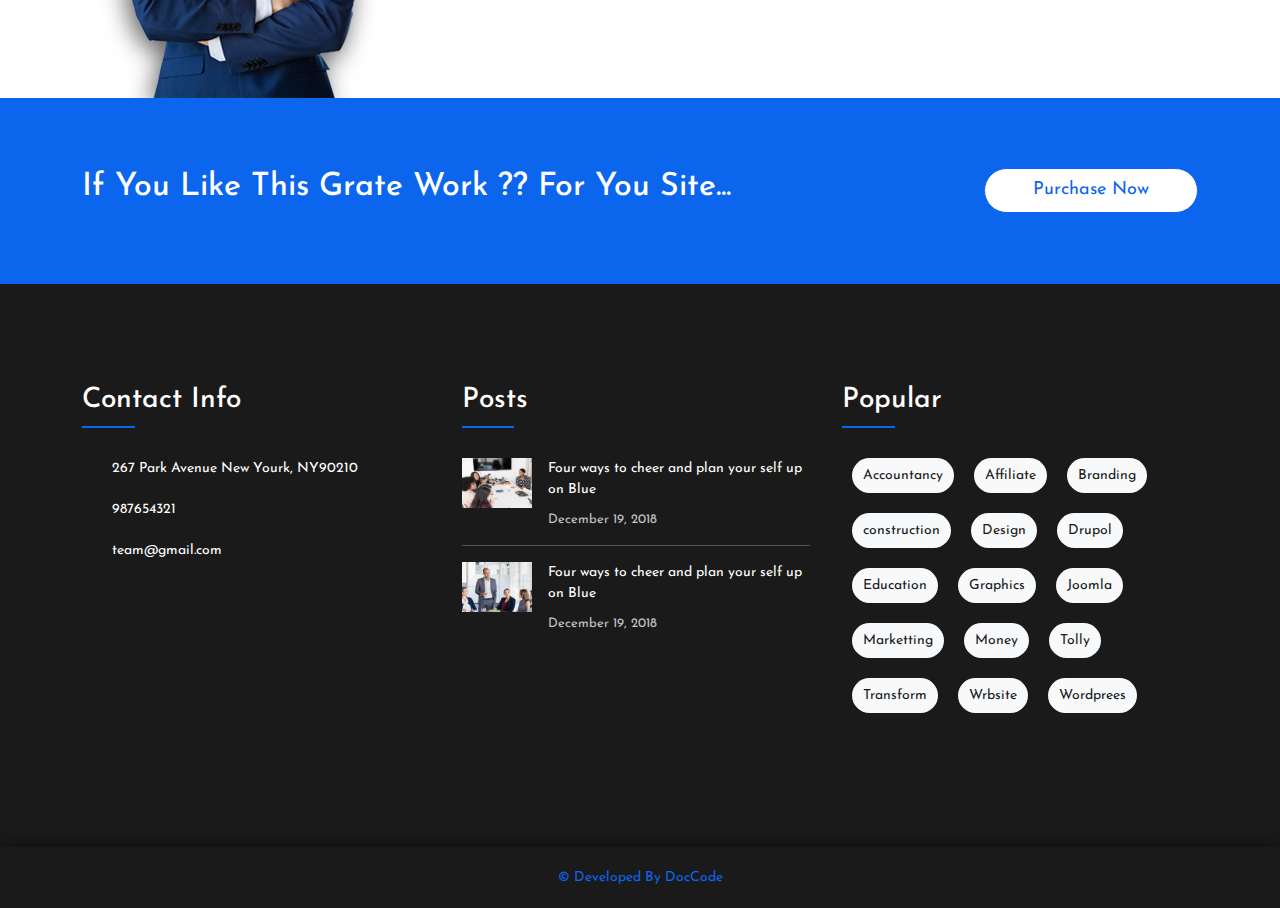
==== commit 0bc0ca66: "Update about.html" ====
--- a/about.html
+++ b/about.html
@@ -608,7 +608,7 @@
     <!-- Start Under Footer -->
     <section class="underFooter">
       <div class="container d-flex">
-        <a class="mx-auto">© 2019 Developed By DTM Theme</a>
+        <a class="mx-auto">© Developed By DocCode</a>
       </div>
     </section>
     <!-- End Under Footer -->
@@ -636,4 +636,4 @@
     <!-- About Js File -->
     <script src="Js/main.js"></script>
 </body>
-</html>+</html>
